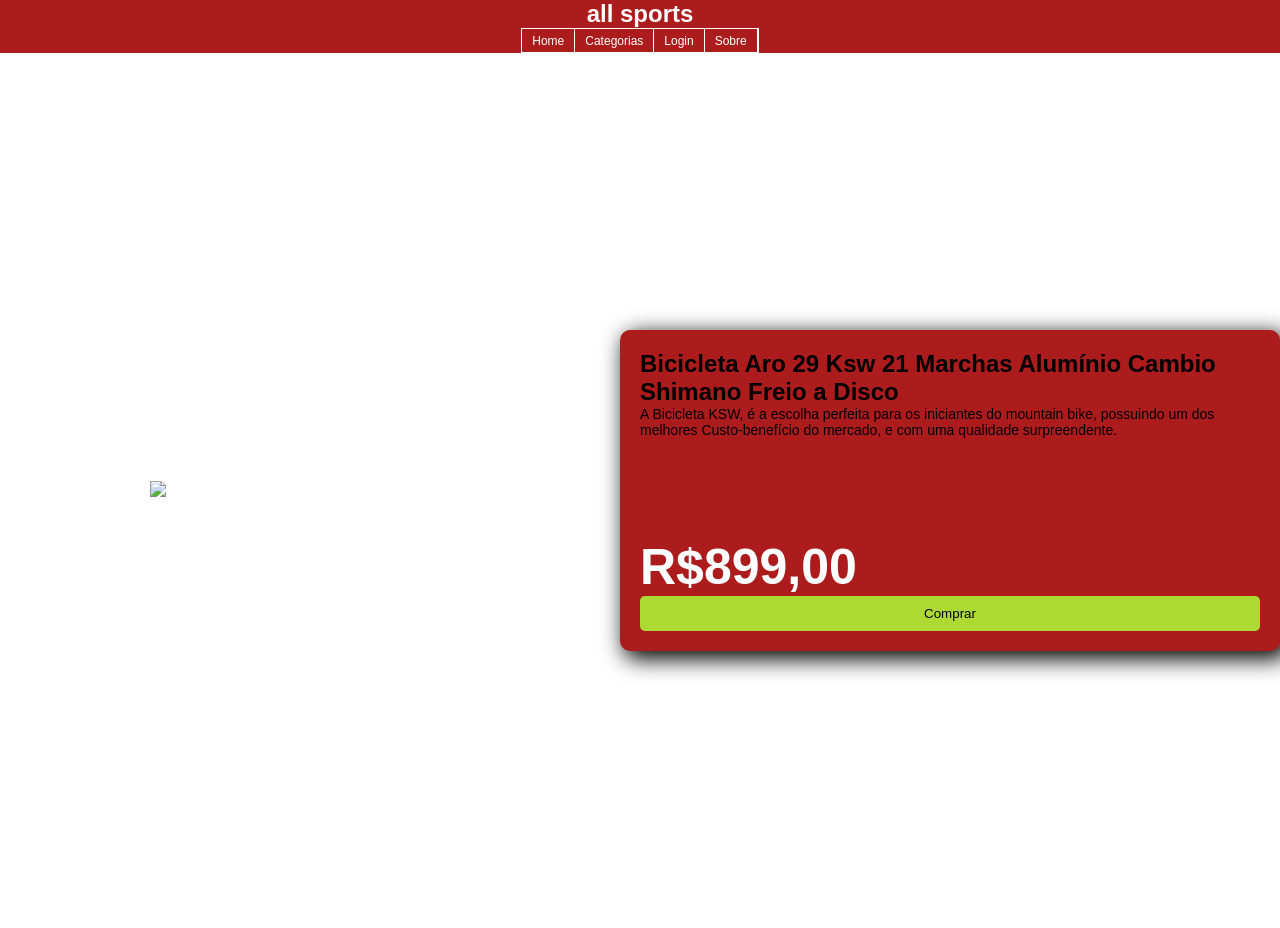
==== bicicleta.html @ dd301d83 "Add files via upload" ====
<!DOCTYPE html>
<html lang="pt-br">
<head>
    <meta charset="UTF-8">
    <meta name="viewport" content="width=device-width, initial-scale=1.0">
    <title>all sports</title>
    <link rel="stylesheet" href="produtos.css">
</head>
<body>
    <header><h1>all sports</h1></header>
        <div class="sla">
        <ul class="menu">
            <li><a href="index.html">Home</a></li>
            <li><a href="">Categorias</a>
                <ul>
                    <li><a href="Ciclismo.html">Ciclismo</a></li>
                    <li><a href="futebol.html">Futebol</a></li>
                    <li><a href="Roupas.html">Roupas</a></li>
                </ul>
            </li>
            <li><a href="login.html">Login</a></li>
            <li><a href="sobre.html">Sobre</a></li>
        </ul>
    </div>
    <div class="pagina">
        <div class="caixaesquerda">
            <div class="imagem2">
                <img src="img/6106UNXDMNL._AC_SX679_.png">
            </div>
        </div>
        <div class="caixadireita">
            <H1>Bicicleta Aro 29 Ksw 21 Marchas Alumínio Cambio Shimano Freio a Disco</H1>
            <p>A Bicicleta KSW, é a escolha perfeita para os iniciantes do mountain bike, possuindo 
                um dos melhores Custo-benefício do mercado, e com uma qualidade surpreendente.
            </p>
            <span class="preço">R$899,00</span>
            <Button>Comprar</Button>
        </div>
    </div>
</body>
</html>
---- produtos.css ----
*{margin: 0; padding: 0;}
body{
    font-family: Arial, Helvetica, sans-serif;
    font-size: 12px;
}
header{
    text-align: center;
    background-color: #ad1c1c;
    color: #ffffff;
}
.sla{
    background-color: #ad1c1c;
    color: #ffffff;
    display: flex;
    justify-content: center;
    height: 25px;
}
.menu{
    text-align: center;
    list-style: none;
    border: 1px solid #ffffff;
    float: left;
    z-index: 999;
}
.menu li{
    position: relative;
    float: left;
    border-right:1px solid #ffffff;
}
.menu li a{color:#ffffff; text-decoration:none; padding:5px 10px; display:block;}

.menu li a:hover{
background:#333;
color:#fff;
text-shadow:0px 0px 5px #0099ff;
}
.menu li  ul{
    position: absolute;
    top: 25px;
    left: 0;
    background-color:#ad1c1c;
    display:none;
}
.menu li:hover ul, .menu li.over ul{display: block;}
.menu li ul li{
    border: 1px solid #000000;
    display: block;
    width: 150px;
}
.pagina{
    display: flex;
    justify-content: flex-end;
    align-items: center;
    width: 100%;
    height: calc(100vh - 25px);
}
.caixadireita{
    display: flex;
    flex-direction: column;
    height: auto;
    width: 100%;
    background-color: #ad1c1c;
    padding: 20px;
    border-radius: 10px;
    box-shadow: 6px 6px 22px 2px black;
    overflow-y: visible;
    margin-left: -150px;
}
.caixaesquerda{
    display: flex;
    flex-direction: column;
    width: 100%; 
    margin-left: 150px;  
}
.caixadireita button{
    background-color: rgb(173, 218, 50);
    color: black;
    border: none;
    padding: 10px;
    border-radius: 5px;
    cursor: pointer;
    margin-top: auto;
}
.caixadireita p{
    font-size: 14px;
}
.preço{
    font-size: 50px;
    padding-top: 100px;
    font-weight: 700;
    color: #ffffff;
}
.imagem2{
    max-width: 500px;
}
.imagem2 img{
    width: 100%;
}
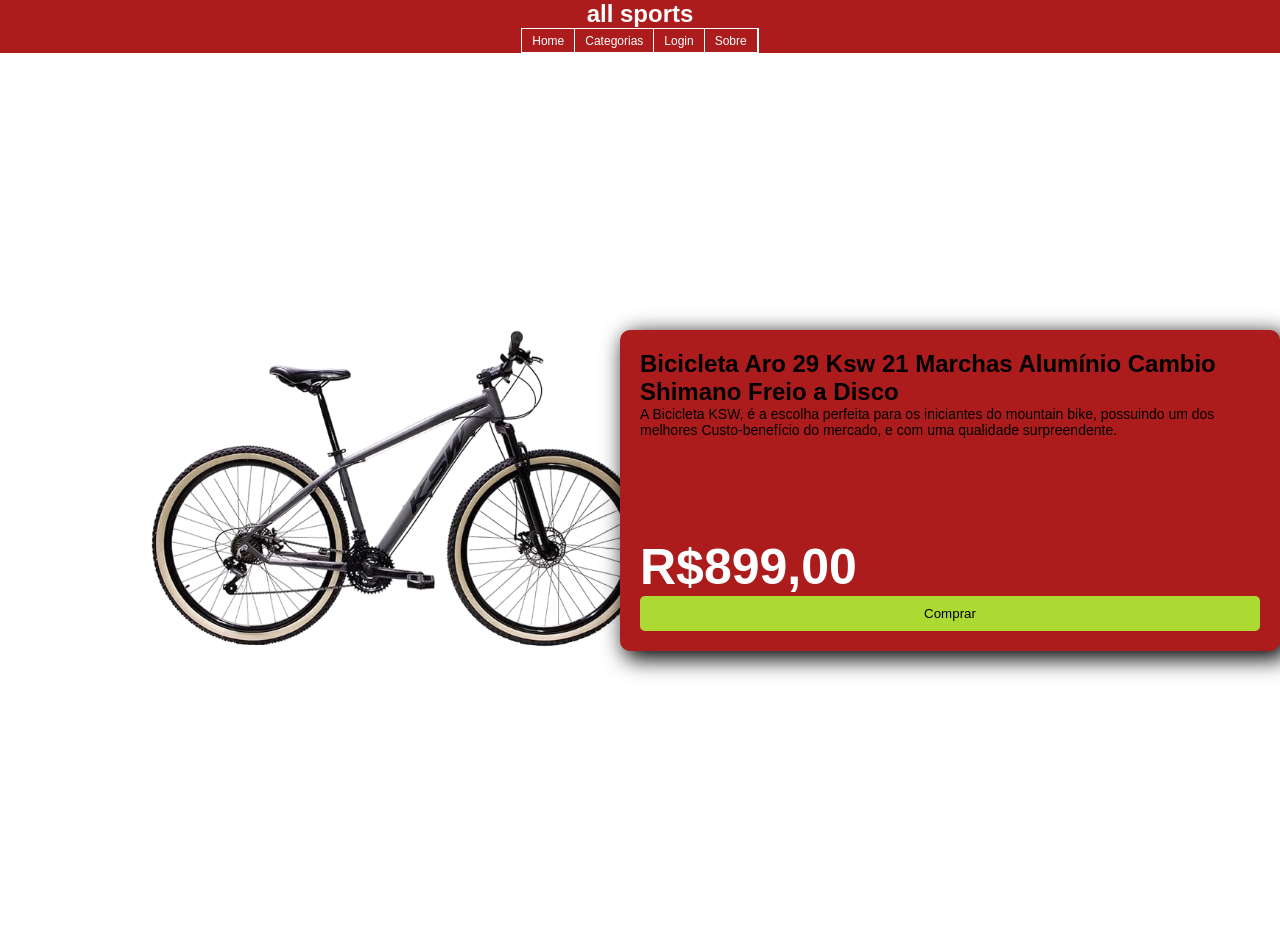
==== commit 72eee498: "main" ====
--- a/bicicleta.html
+++ b/bicicleta.html
@@ -11,7 +11,7 @@
         <div class="sla">
         <ul class="menu">
             <li><a href="index.html">Home</a></li>
-            <li><a href="">Categorias</a>
+            <li><a href="produtos.html">Categorias</a>
                 <ul>
                     <li><a href="Ciclismo.html">Ciclismo</a></li>
                     <li><a href="futebol.html">Futebol</a></li>
